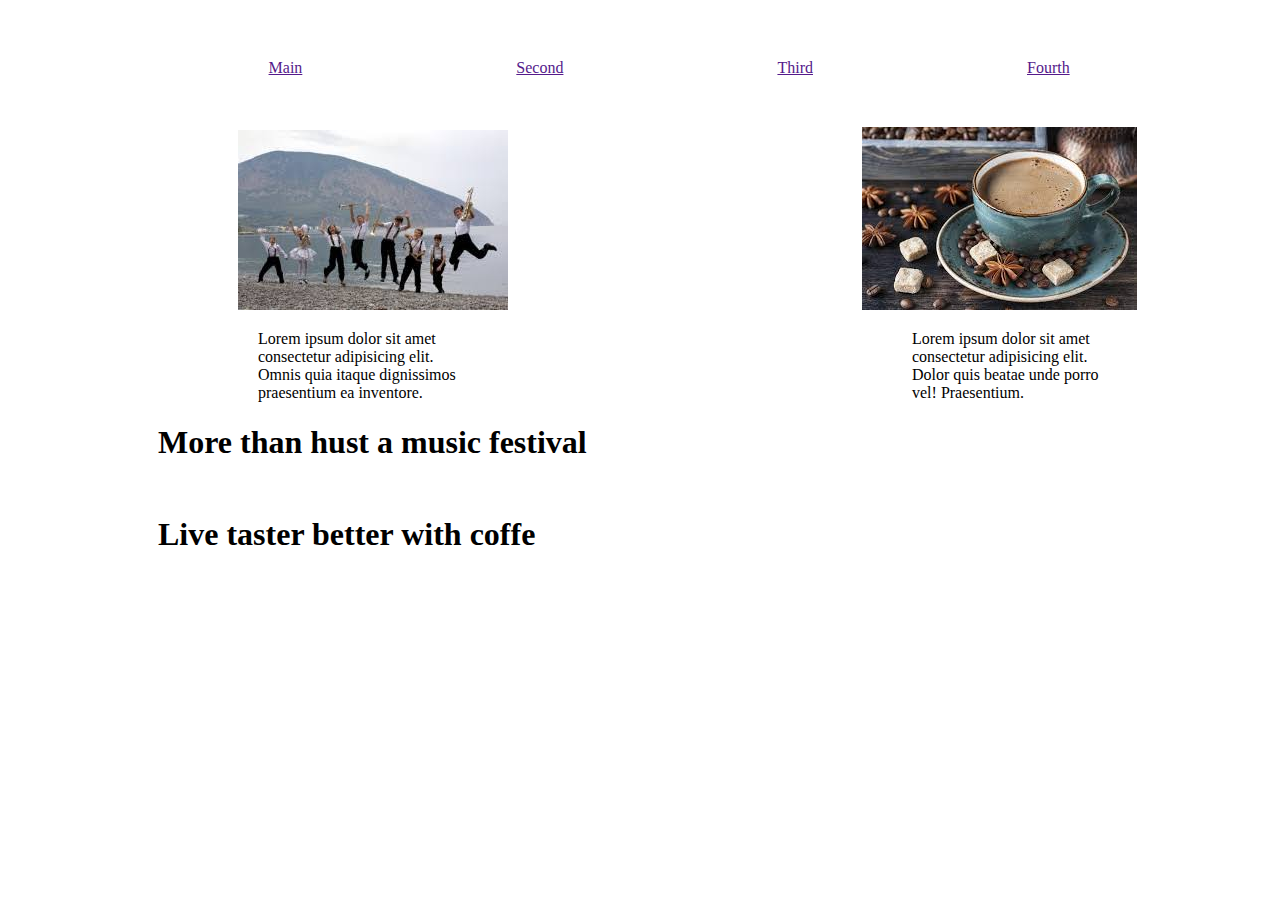
==== homework2/intex.html @ 743d7a8f "Second homework" ====
<!DOCTYPE html>
<!DOCTYPE html>
<html lang="en">
<head>
    <link rel="stylesheet" href="style.css">
    <meta charset="UTF-8">
    <meta name="viewport" content="width=device-width, initial-scale=1.0">
    <title>Homework2</title>
</head>
<body>
    <div class="navigation">
        <a class="nav" href="">Main</a>
        <a class="nav" href="">Second</a>
        <a class="nav" href="">Third</a>
        <a class="nav" href="">Fourth</a>
    </div>
    <div>
        <img class="img1" src="images1.jpg" alt="">
        <img class="img2" src="images2.jpg" alt="">
    </div>
    <div>
        <p class="p">Lorem ipsum dolor sit amet consectetur adipisicing elit. Omnis quia itaque dignissimos praesentium ea inventore.</p>
        <p class="p2">Lorem ipsum dolor sit amet consectetur adipisicing elit. Dolor quis beatae unde porro vel! Praesentium.</p>
    </div>
    <div class="head">
        <h1 class="head1">More than hust a music festival</h1>
        <h1 class="head1">Live taster better with coffe</h1>
    </div>

        
   
</body>
</html>
---- homework2/style.css ----
li{
    display: inline-blocke;
    list-style-type: none;
    font-family: Arial, Helvetica, sans-serif;
    margin: 300рх;
}
.nav{
    padding-left: 210px;
}
.navigation{
    padding: 4%;
}
.img1{
    display: inline-block;
    margin-left: 230px;
}
.img2{
    margin-left: 350px;
}
P{
    display: inline-block;
    width: 200px;
    height: 50px;
    margin-left: 250px;
}
.p2{
    margin-left:450px;
}
.head1{
    display: inline-block;
    width: 500px;
    height: 50px;
    margin-left: 150px;
}
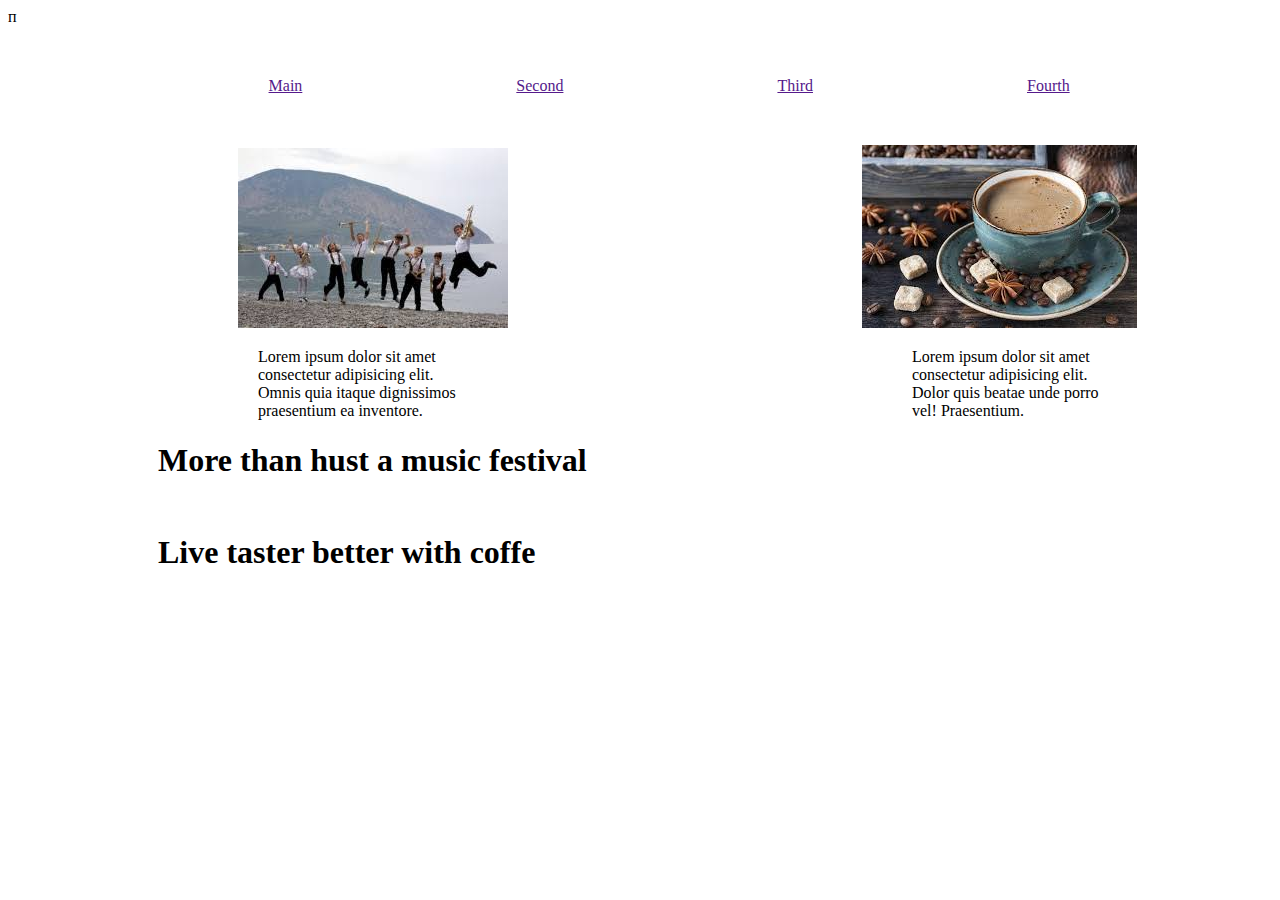
==== commit 37bd2411: "second homework" ====
--- a/homework2/intex.html
+++ b/homework2/intex.html
@@ -1,4 +1,4 @@
-<!DOCTYPE html>
+п<!DOCTYPE html>
 <!DOCTYPE html>
 <html lang="en">
 <head>
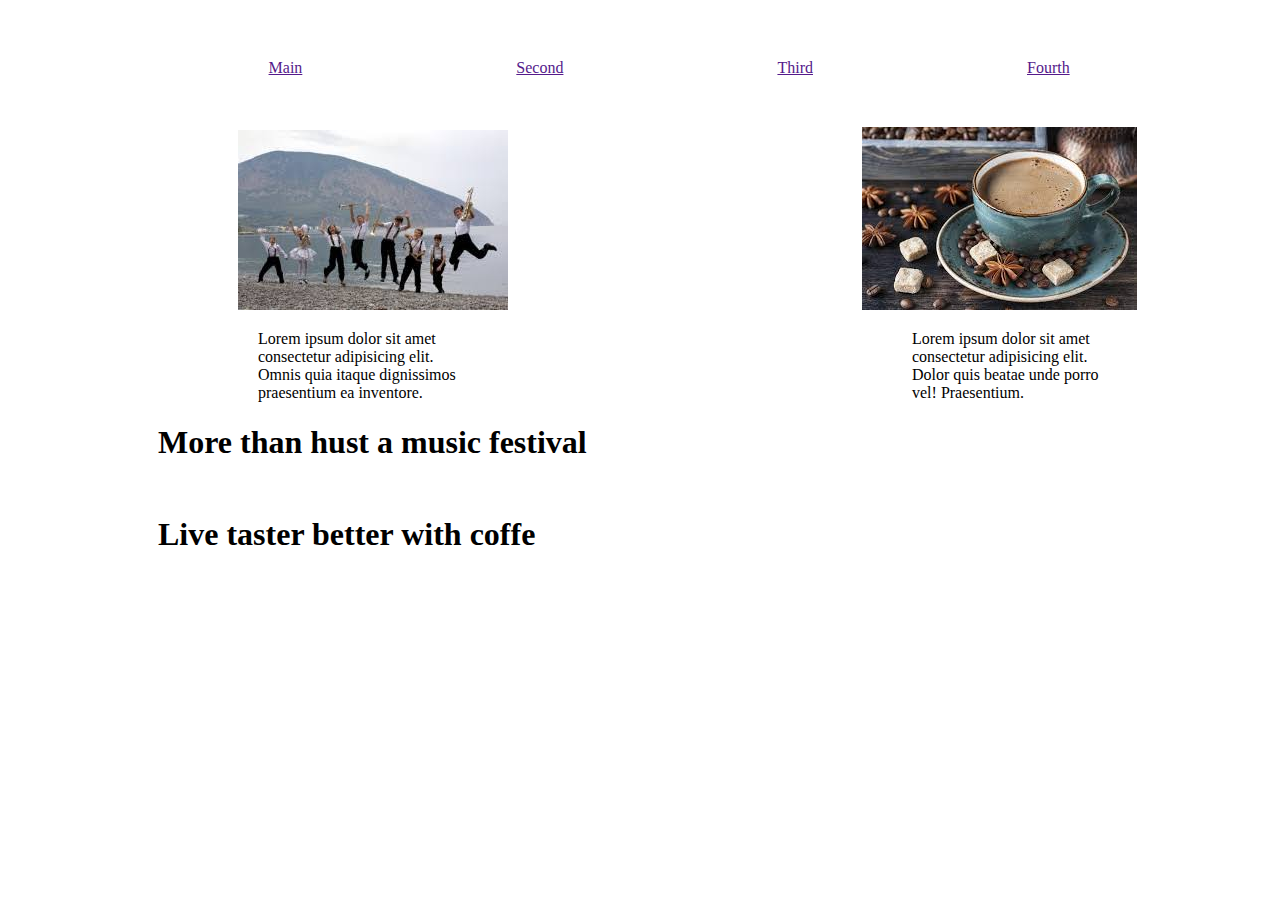
==== commit eba42b0f: "second homework" ====
--- a/homework2/intex.html
+++ b/homework2/intex.html
@@ -1,4 +1,4 @@
-п<!DOCTYPE html>
+<!DOCTYPE html>
 <!DOCTYPE html>
 <html lang="en">
 <head>
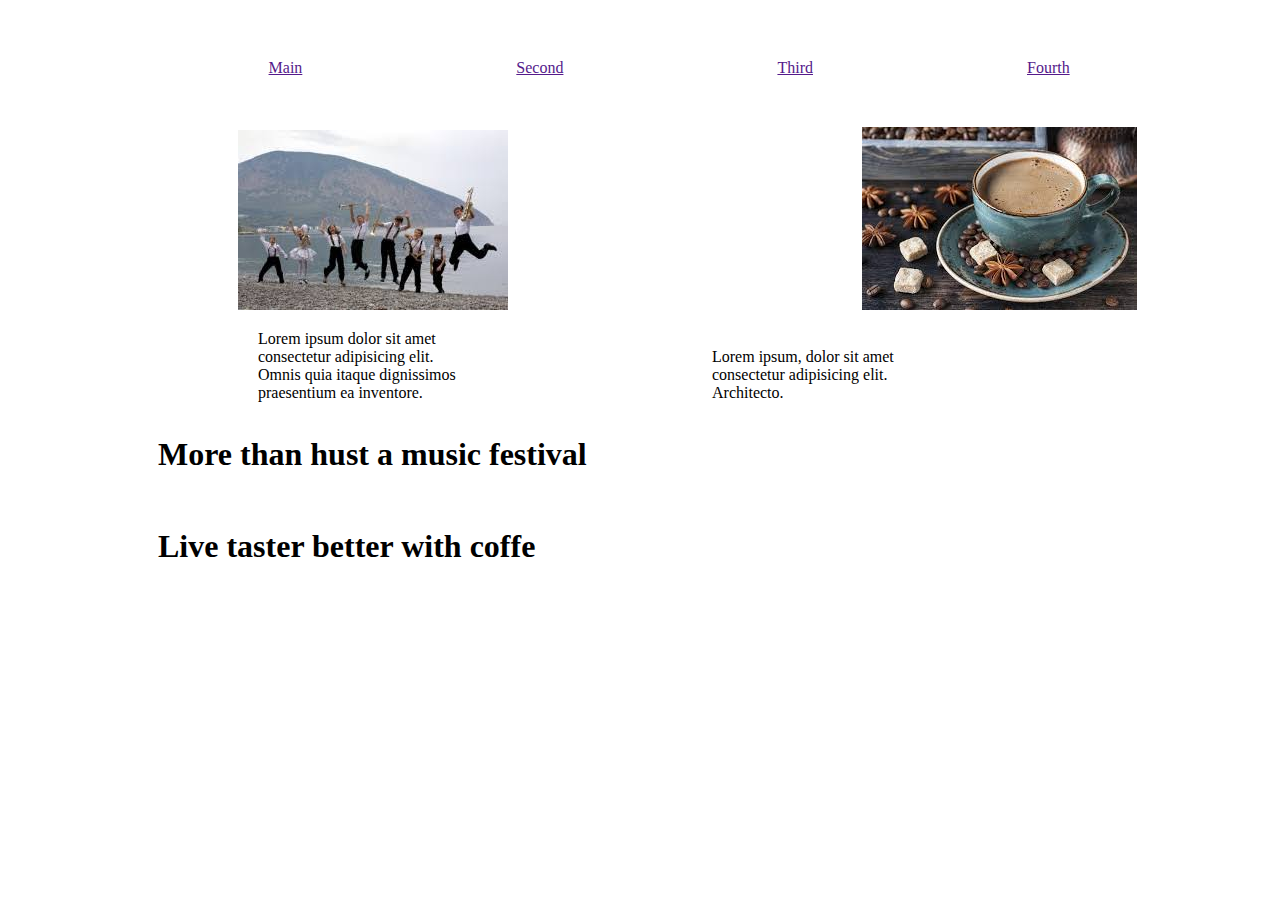
==== commit 96f15b3c: "3 homework" ====
--- a/homework2/intex.html
+++ b/homework2/intex.html
@@ -20,7 +20,8 @@
     </div>
     <div>
         <p class="p">Lorem ipsum dolor sit amet consectetur adipisicing elit. Omnis quia itaque dignissimos praesentium ea inventore.</p>
-        <p class="p2">Lorem ipsum dolor sit amet consectetur adipisicing elit. Dolor quis beatae unde porro vel! Praesentium.</p>
+        <p class="p">Lorem ipsum, dolor sit amet consectetur adipisicing elit. Architecto.</p>
+         <div class="p"></div>
     </div>
     <div class="head">
         <h1 class="head1">More than hust a music festival</h1>
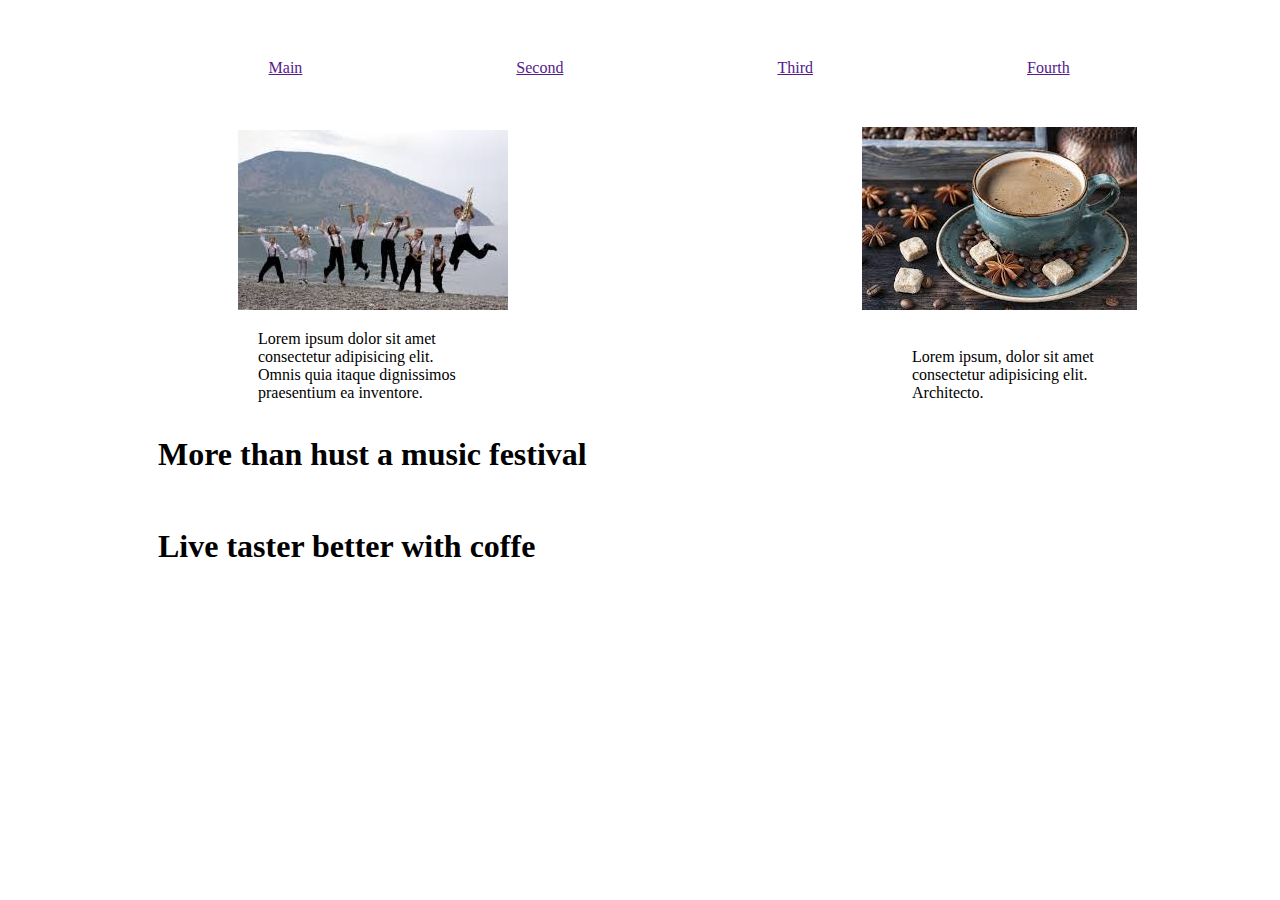
==== commit 82c9b080: "homework" ====
--- a/homework2/intex.html
+++ b/homework2/intex.html
@@ -18,11 +18,12 @@
         <img class="img1" src="images1.jpg" alt="">
         <img class="img2" src="images2.jpg" alt="">
     </div>
-    <div>
-        <p class="p">Lorem ipsum dolor sit amet consectetur adipisicing elit. Omnis quia itaque dignissimos praesentium ea inventore.</p>
-        <p class="p">Lorem ipsum, dolor sit amet consectetur adipisicing elit. Architecto.</p>
-         <div class="p"></div>
+    
+    <div class="p">
+        <p class="p1">Lorem ipsum dolor sit amet consectetur adipisicing elit. Omnis quia itaque dignissimos praesentium ea inventore.</p>
+        <p class="p2">Lorem ipsum, dolor sit amet consectetur adipisicing elit. Architecto.</p>
     </div>
+
     <div class="head">
         <h1 class="head1">More than hust a music festival</h1>
         <h1 class="head1">Live taster better with coffe</h1>
